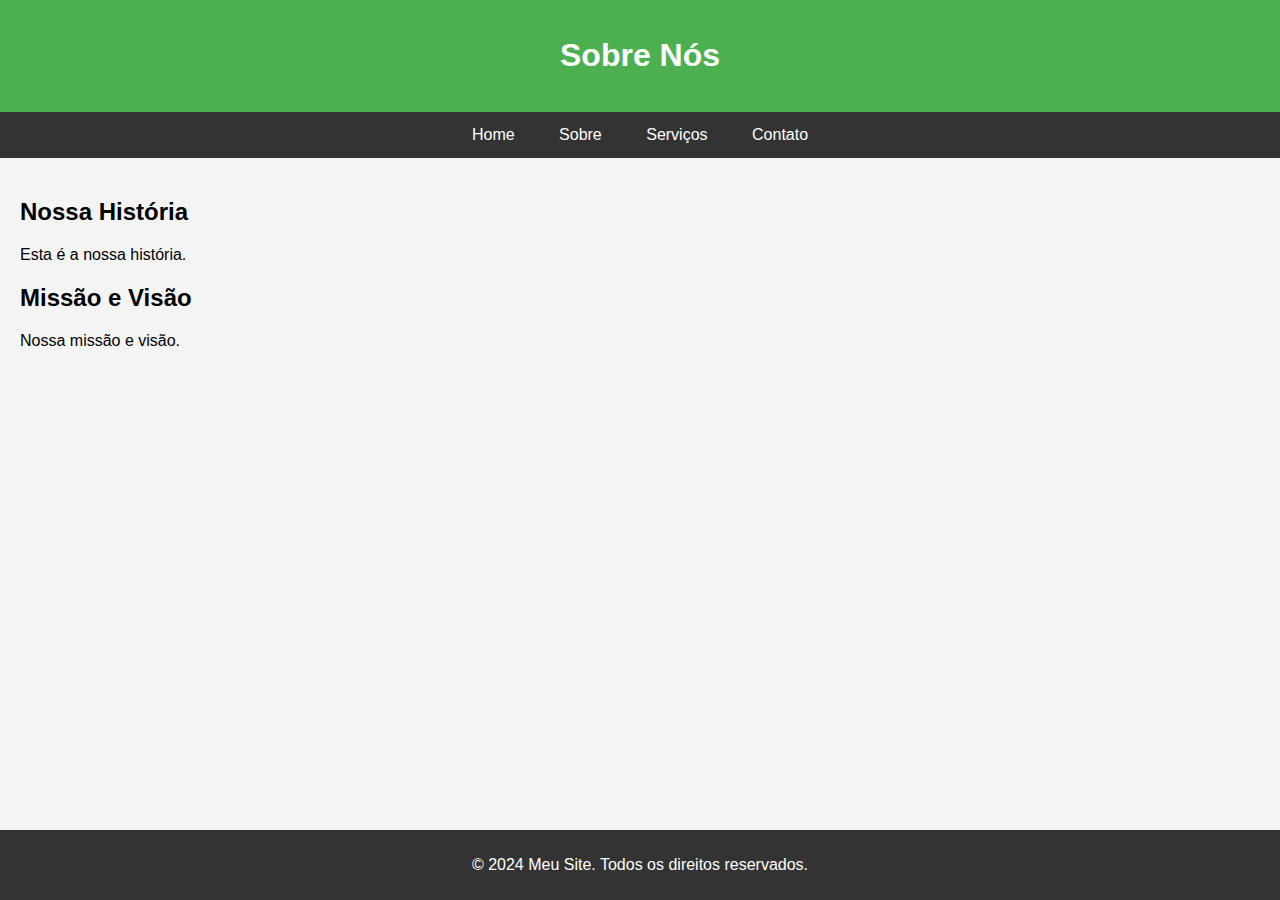
==== sobre.html @ 173d430c "Merge pull request #3 from arrezende/feature/montagem" ====
<!DOCTYPE html>
<html lang="pt-BR">
  <head>
    <meta charset="UTF-8" />
    <meta name="viewport" content="width=device-width, initial-scale=1.0" />
    <title>Sobre Nós - Meu Site</title>
    <link rel="stylesheet" href="css/style.css" />
  </head>
  <body>
    <header>
      <h1>Sobre Nós</h1>
    </header>
    <nav>
      <ul>
        <li><a href="index.html">Home</a></li>
        <li><a href="sobre.html">Sobre</a></li>
        <li><a href="servicos.html">Serviços</a></li>
        <li><a href="contato.html">Contato</a></li>
      </ul>
    </nav>
    <main>
      <section>
        <h2>Nossa História</h2>
        <p>Esta é a nossa história.</p>
      </section>
      <section>
        <h2>Missão e Visão</h2>
        <p>Nossa missão e visão.</p>
      </section>
    </main>
    <footer>
      <p>&copy; 2024 Meu Site. Todos os direitos reservados.</p>
    </footer>
    <script src="js/script.js"></script>
  </body>
</html>
---- css/style.css ----
body {
  font-family: Arial, sans-serif;
  margin: 0;
  padding: 0;
  background-color: #f4f4f4;
}

header {
  background-color: #4caf50;
  color: white;
  padding: 1em 0;
  text-align: center;
}

nav {
  background-color: #333;
  overflow: hidden;
}

nav ul {
  list-style: none;
  margin: 0;
  padding: 0;
  text-align: center;
}

nav ul li {
  display: inline;
}

nav ul li a {
  color: white;
  padding: 14px 20px;
  display: inline-block;
  text-decoration: none;
}

nav ul li a:hover {
  background-color: #ddd;
  color: black;
}

main {
  padding: 20px;
}

footer {
  background-color: #333;
  color: white;
  text-align: center;
  padding: 10px 0;
  position: fixed;
  width: 100%;
  bottom: 0;
}

.carousel {
  position: relative;
  width: 100%;
  max-width: 600px;
  margin: 0 auto;
  overflow: hidden;
}

.carousel-inner {
  display: flex;
  width: 300%;
  transition: transform 0.5s ease;
}

.carousel-inner img {
  width: 33.333%;
}

.carousel-control {
  position: absolute;
  top: 50%;
  transform: translateY(-50%);
  background-color: rgba(0, 0, 0, 0.5);
  color: white;
  border: none;
  padding: 10px;
  cursor: pointer;
}

.prev {
  left: 10px;
}

.next {
  right: 10px;
}
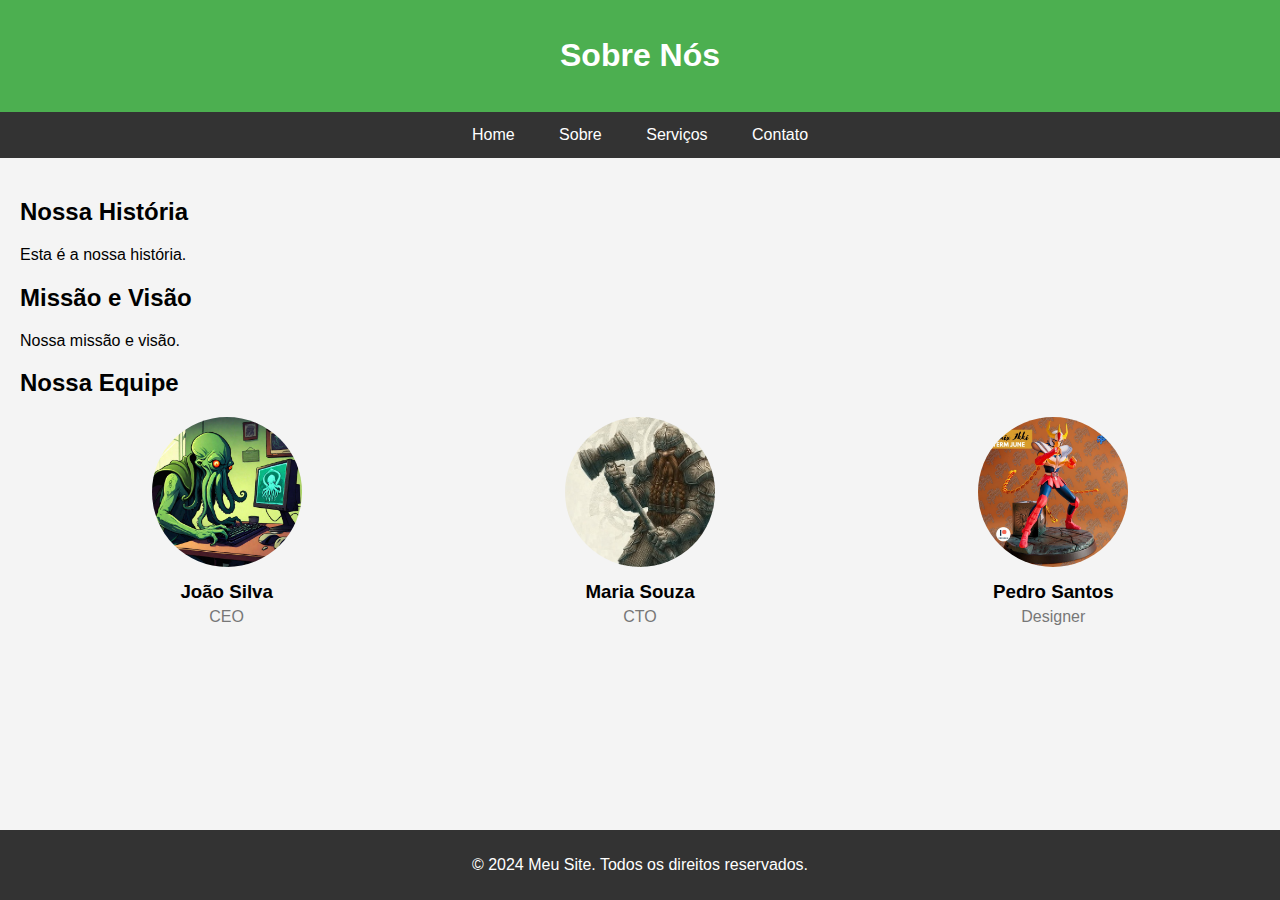
==== commit d78627ad: "Final checklist and code review" ====
--- a/sobre.html
+++ b/sobre.html
@@ -27,6 +27,26 @@
         <h2>Missão e Visão</h2>
         <p>Nossa missão e visão.</p>
       </section>
+      <section>
+        <h2>Nossa Equipe</h2>
+        <div class="equipe">
+          <div class="membro">
+            <img src="img/img1.jpg" alt="Membro da Equipe 1" />
+            <h3>João Silva</h3>
+            <p>CEO</p>
+          </div>
+          <div class="membro">
+            <img src="img/img2.jpg" alt="Membro da Equipe 2" />
+            <h3>Maria Souza</h3>
+            <p>CTO</p>
+          </div>
+          <div class="membro">
+            <img src="img/img3.jpg" alt="Membro da Equipe 3" />
+            <h3>Pedro Santos</h3>
+            <p>Designer</p>
+          </div>
+        </div>
+      </section>
     </main>
     <footer>
       <p>&copy; 2024 Meu Site. Todos os direitos reservados.</p>
--- a/css/style.css
+++ b/css/style.css
@@ -90,3 +90,27 @@
 .next {
   right: 10px;
 }
+.equipe {
+  display: flex;
+  justify-content: space-around;
+  margin: 20px 0;
+}
+
+.membro {
+  text-align: center;
+}
+
+.membro img {
+  width: 150px;
+  height: 150px;
+  border-radius: 50%;
+}
+
+.membro h3 {
+  margin: 10px 0 5px 0;
+}
+
+.membro p {
+  margin: 0;
+  color: #777;
+}
